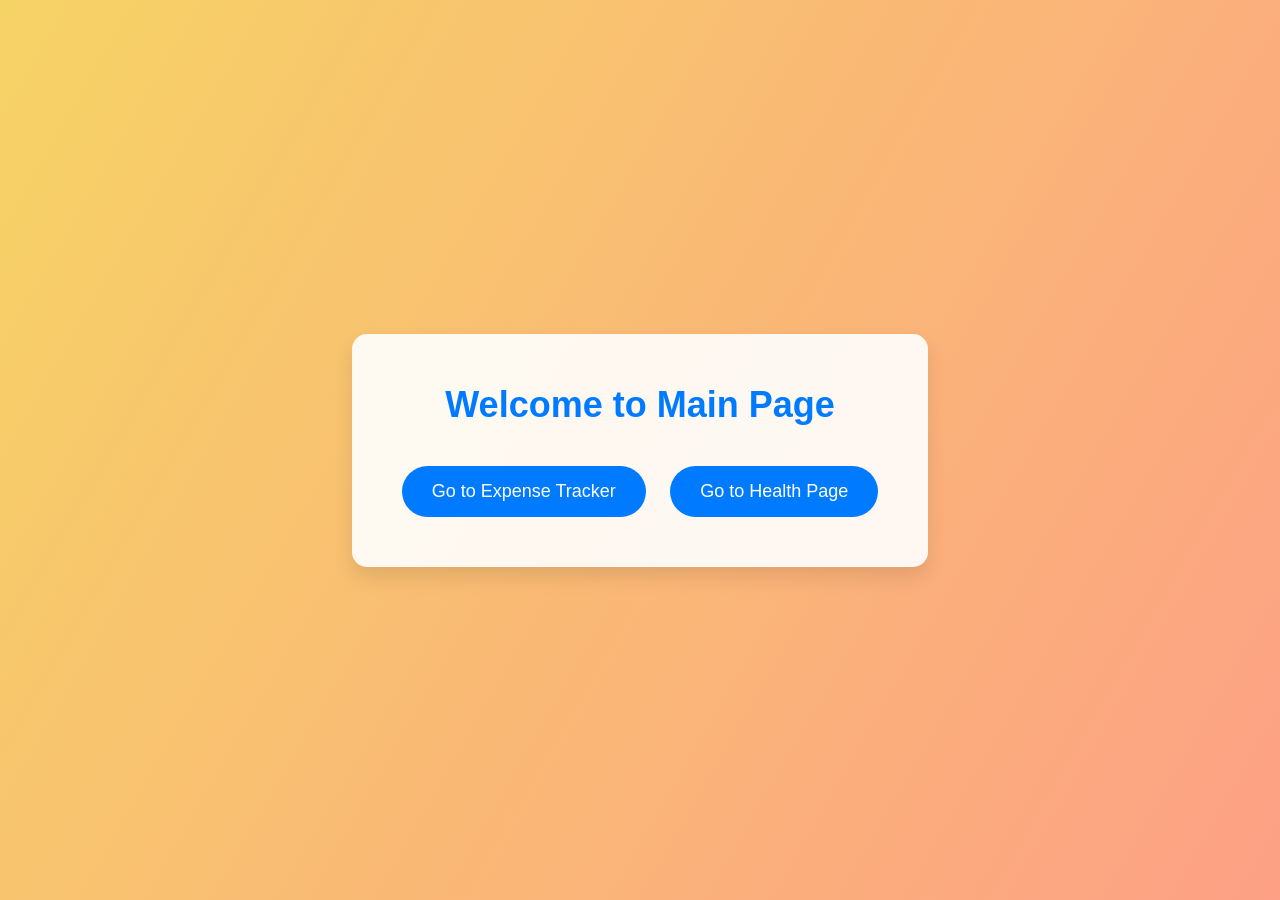
==== main.html @ 28e40f8c "Add files via upload" ====
<!DOCTYPE html>
<html lang="en">
<head>
  <meta charset="UTF-8">
  <meta name="viewport" content="width=device-width, initial-scale=1.0">
  <title>Start Page</title>
  <link rel="stylesheet" href="styles.css">
  <style>
    body {
      font-family: 'Arial', sans-serif;
      background: linear-gradient(120deg, #f6d365 0%, #fda085 100%);
      margin: 0;
      padding: 0;
      display: flex;
      justify-content: center;
      align-items: center;
      height: 100vh;
      color: #333;
      overflow: hidden;
    }

    .container {
      text-align: center;
      background: rgba(255, 255, 255, 0.9);
      padding: 40px;
      border-radius: 15px;
      box-shadow: 0 10px 20px rgba(0, 0, 0, 0.1);
      animation: fadeIn 1s ease-in-out;
    }

    h1 {
      margin-bottom: 20px;
      font-size: 36px;
      color: #007bff;
      animation: slideIn 1s ease-in-out;
    }

    button {
      padding: 15px 30px;
      margin: 10px;
      font-size: 18px;
      border: none;
      border-radius: 30px;
      background: #007bff;
      color: white;
      cursor: pointer;
      transition: transform 0.3s, background-color 0.3s, box-shadow 0.3s;
      animation: popIn 1s ease-in-out;
    }

    button:hover {
      background-color: #0056b3;
      transform: translateY(-3px);
      box-shadow: 0 5px 15px rgba(0, 0, 0, 0.1);
    }

    @keyframes fadeIn {
      from {
        opacity: 0;
      }
      to {
        opacity: 1;
      }
    }

    @keyframes slideIn {
      from {
        transform: translateY(-20px);
        opacity: 0;
      }
      to {
        transform: translateY(0);
        opacity: 1;
      }
    }

    @keyframes popIn {
      from {
        transform: scale(0.5);
        opacity: 0;
      }
      to {
        transform: scale(1);
        opacity: 1;
      }
    }
  </style>
</head>
<body>
  <div class="container">
    <h1>Welcome to Main Page</h1>
    <button onclick="window.location.href = 'index.html';">Go to Expense Tracker</button>
    <button onclick="window.location.href = 'health.html';">Go to Health Page</button>
  </div>
</body>
</html>
---- styles.css ----
body {
  font-family: 'Arial', sans-serif;
  background-color: #f4f4f4;
  margin: 0;
  padding: 0;
}

.container {
  max-width: 600px;
  margin: 50px auto;
  padding: 20px;
  background: #fff;
  box-shadow: 0 0 15px rgba(0, 0, 0, 0.1);
  border-radius: 8px;
  text-align: center;
}

.header {
  background-color: #343a40;
  color: white;
  padding: 10px;
  border-radius: 8px 8px 0 0;
  margin: -20px -20px 20px -20px;
}

h1, h2 {
  margin: 0;
  padding: 10px 0;
}

form {
  display: flex;
  flex-direction: column;
  gap: 10px;
  margin-bottom: 20px;
}

input[type="text"],
input[type="number"] {
  padding: 10px;
  border: 1px solid #ccc;
  border-radius: 4px;
  transition: border-color 0.3s;
}

input[type="text"]:focus,
input[type="number"]:focus {
  border-color: #007bff;
}

button {
  padding: 10px;
  border: none;
  border-radius: 4px;
  background: #007bff;
  color: #fff;
  cursor: pointer;
  font-size: 16px;
  transition: background-color 0.3s;
}

button:hover {
  background: #0056b3;
}

#view-expenses-btn ,#back-btn2{
  margin: 10px 0;
  background: #28a745;
}

#view-expenses-btn:hover ,#back-btn2:hover{
  background: #218838;
}

#clear-all-btn, #back-btn, #change-budget-btn, #delete-budget-btn {
  background: #28a745;
}

#clear-all-btn:hover, #back-btn:hover, #change-budget-btn:hover, #delete-budget-btn:hover {
  background: #ff0000;
}

#expense-box {
  margin-top: 20px;
  padding: 20px;
  background: #e9ecef;
  border: 1px solid #ccc;
  border-radius: 8px;
}

#expense-list-container {
  text-align: left;
}

.day-container {
  margin-bottom: 20px;
  padding: 10px;
  background: #e9ecef;
  border: 1px solid #ccc;
  border-radius: 8px;
}

.day-container h3 {
  margin: 0;
  padding: 10px 0;
  color: #007bff;
}

.daily-total {
  font-weight: bold;
  color: #007bff;
}

.expense-list {
  list-style: none;
  padding: 0;
}

.expense-list li {
  display: flex;
  justify-content: space-between;
  align-items: center;
  padding: 10px;
  margin: 10px 0;
  background: #fff;
  border-radius: 4px;
  box-shadow: 0 0 10px rgba(0, 0, 0, 0.1);
  transition: transform 0.3s, box-shadow 0.3s;
}

.expense-list li:hover {
  transform: translateY(-5px);
  box-shadow: 0 0 20px rgba(0, 0, 0, 0.2);
}

.expense-list li button {
  background: 28a745;
  border: none;
  padding: 5px 10px;
  border-radius: 4px;
  color: #fff;
  cursor: pointer;
  transition: background-color 0.3s;
}

.expense-list li button:hover {
  background: #f80808;
}

#total-expenditures, #remaining-budget {
  font-weight: bold;
  color: #ff000d;
}
#month-selector {
  margin: 20px 0;
  padding: 10px;
  font-size: 16px;
  border-radius: 4px;
  border: 1px solid #ccc;
}

#load-expenses-btn {
  padding: 10px;
  border: none;
  border-radius: 4px;
  background: #007bff;
  color: #fff;
  cursor: pointer;
  font-size: 16px;
  transition: background-color 0.3s;
}

#load-expenses-btn:hover {
  background: #0056b3;
}

form input,
form button,
#expense-box,
#clear-all-btn,
#back-btn,
#change-budget-btn,
#delete-budget-btn {
  animation: fadeIn 0.5s ease-in-out;
}

@keyframes fadeIn {
  from {
    opacity: 0;
    transform: translateY(-10px);
  }
  to {
    opacity: 1;
    transform: translateY(0);
  }
}
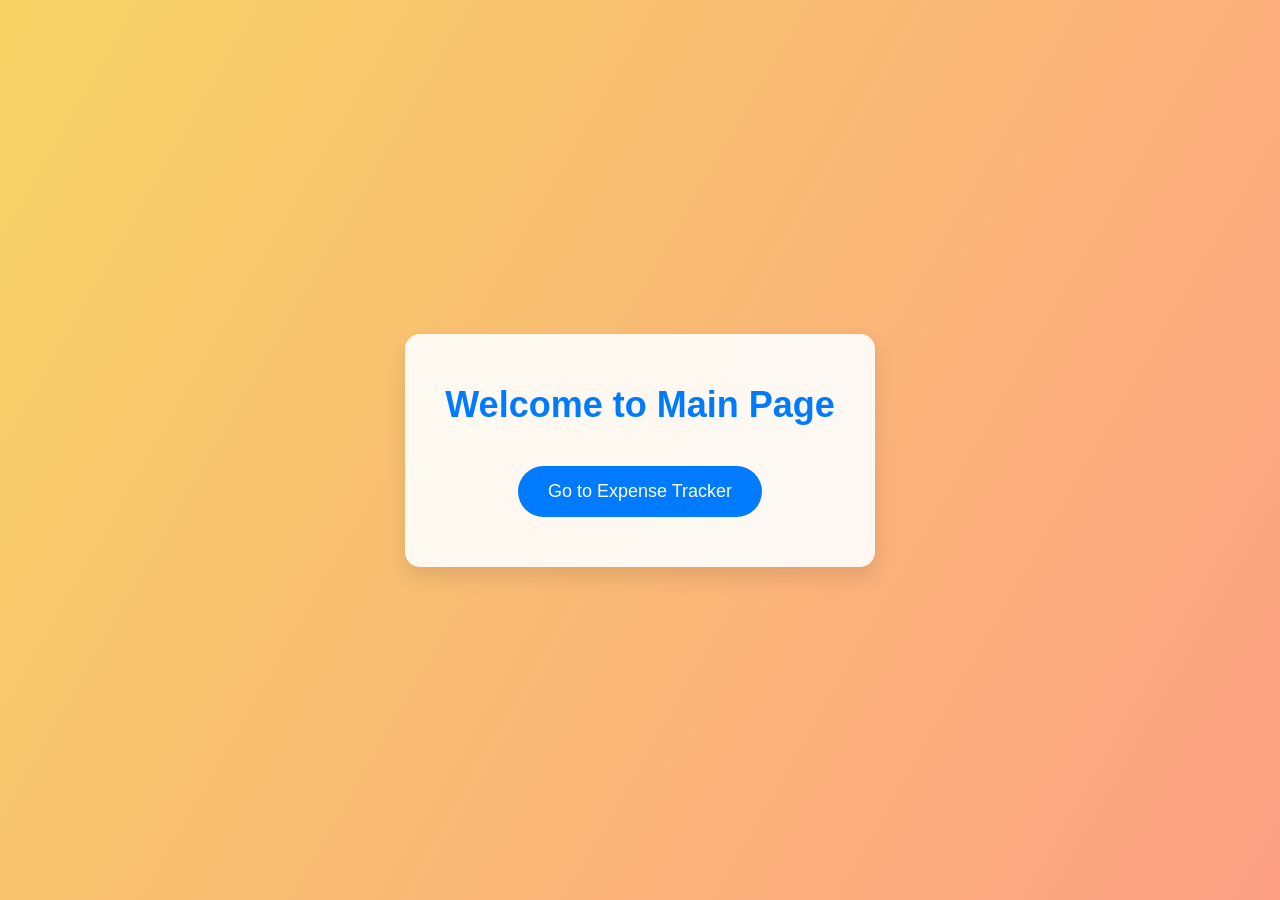
==== commit 84b3cb08: "Update main.html" ====
--- a/main.html
+++ b/main.html
@@ -90,7 +90,6 @@
   <div class="container">
     <h1>Welcome to Main Page</h1>
     <button onclick="window.location.href = 'index.html';">Go to Expense Tracker</button>
-    <button onclick="window.location.href = 'health.html';">Go to Health Page</button>
   </div>
 </body>
 </html>
